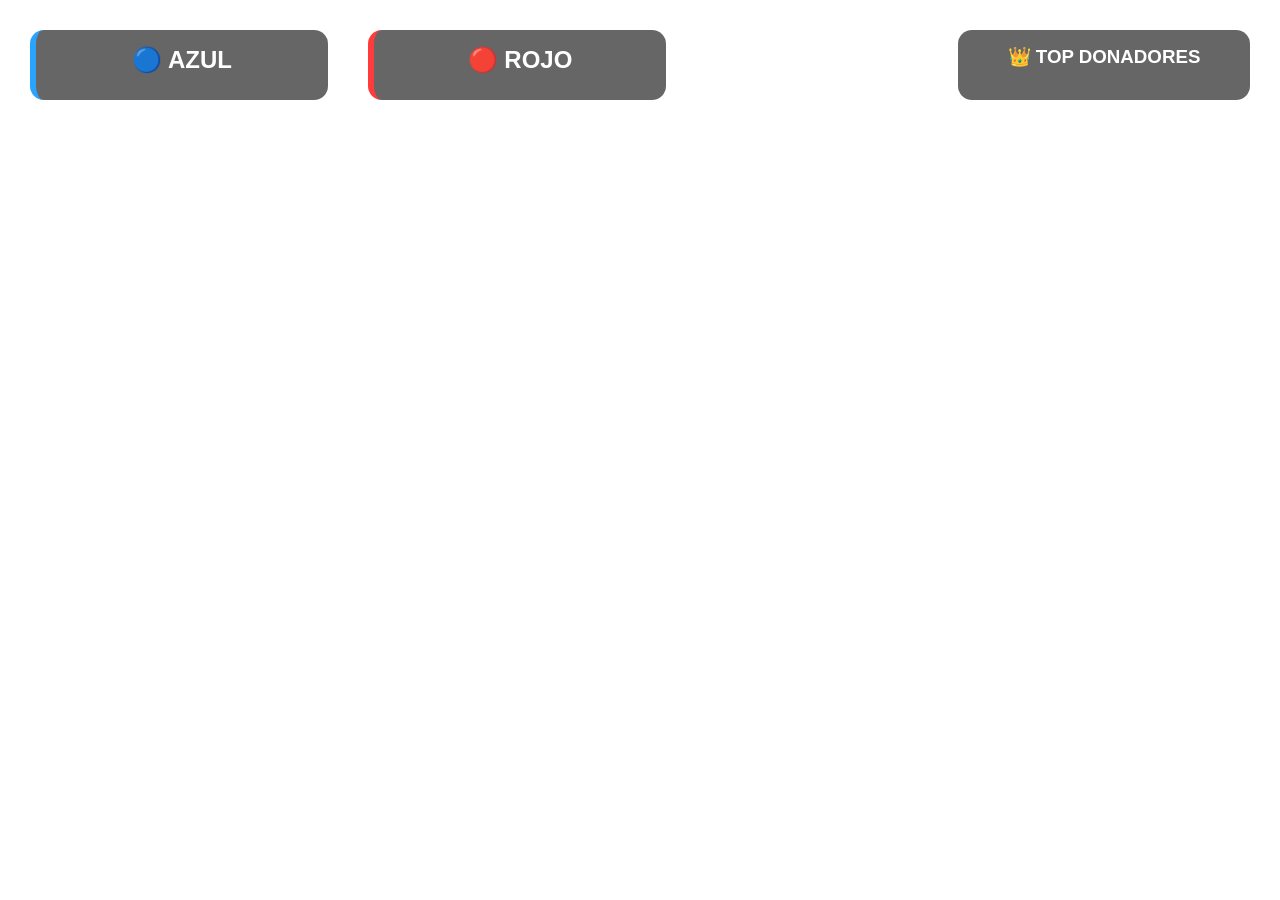
==== overlay/index.html @ 1ff8f3d5 "optimized overlay" ====
<!DOCTYPE html>
<html lang="es">
<head>
  <meta charset="UTF-8">
  <title>AoE TikTok Battle</title>

  <script src="https://cdn.socket.io/4.7.5/socket.io.min.js"></script>
  <link rel="stylesheet" href="styles.css">
</head>
<body>

  <!-- SCOREBOARD -->
  <div id="scoreboard">
    <div class="team blue">
      <h2>🔵 AZUL</h2>
      <div class="units" id="units-vm1"></div>
    </div>

    <div class="team red">
      <h2>🔴 ROJO</h2>
      <div class="units" id="units-vm2"></div>
    </div>
  </div>

  <!-- DONATIONS -->
  <div id="feed"></div>

  <!-- TOP DONATORS -->
  <div id="top">
    <h3>👑 TOP DONADORES</h3>
    <ol id="top-list"></ol>
  </div>

  <script src="overlay.js"></script>
</body>
</html>
---- overlay/styles.css ----
html, body {
  margin: 0;
  padding: 0;
  background: transparent;
  font-family: 'Segoe UI', Arial, sans-serif;
  color: #fff;
}

/* SCOREBOARD */
#scoreboard {
  position: fixed;
  top: 30px;
  left: 30px;
  display: flex;
  gap: 40px;
}

.team {
  background: rgba(0,0,0,0.6);
  border-radius: 14px;
  padding: 16px;
  width: 260px;
}

.team.blue { border-left: 6px solid #2aa3ff; }
.team.red  { border-left: 6px solid #ff3b3b; }

.team h2 {
  margin: 0 0 10px;
  text-align: center;
}

.units {
  display: grid;
  grid-template-columns: repeat(4, 1fr);
  gap: 8px;
}

.unit {
  background: rgba(255,255,255,0.08);
  border-radius: 8px;
  padding: 6px;
  text-align: center;
  font-size: 12px;
}

.unit img {
  width: 32px;
}

/* FEED */
#feed {
  position: fixed;
  bottom: 40px;
  left: 40px;
  display: flex;
  flex-direction: column;
  gap: 10px;
}

.event {
  background: rgba(0,0,0,0.7);
  border-radius: 10px;
  padding: 10px 14px;
  animation: slide 0.3s ease;
}

@keyframes slide {
  from { opacity: 0; transform: translateX(-20px); }
  to   { opacity: 1; transform: translateX(0); }
}

/* TOP */
#top {
  position: fixed;
  top: 30px;
  right: 30px;
  background: rgba(0,0,0,0.6);
  border-radius: 14px;
  padding: 16px;
  width: 260px;
}

#top h3 {
  margin: 0 0 10px;
  text-align: center;
}

#top-list li {
  margin-bottom: 6px;
}
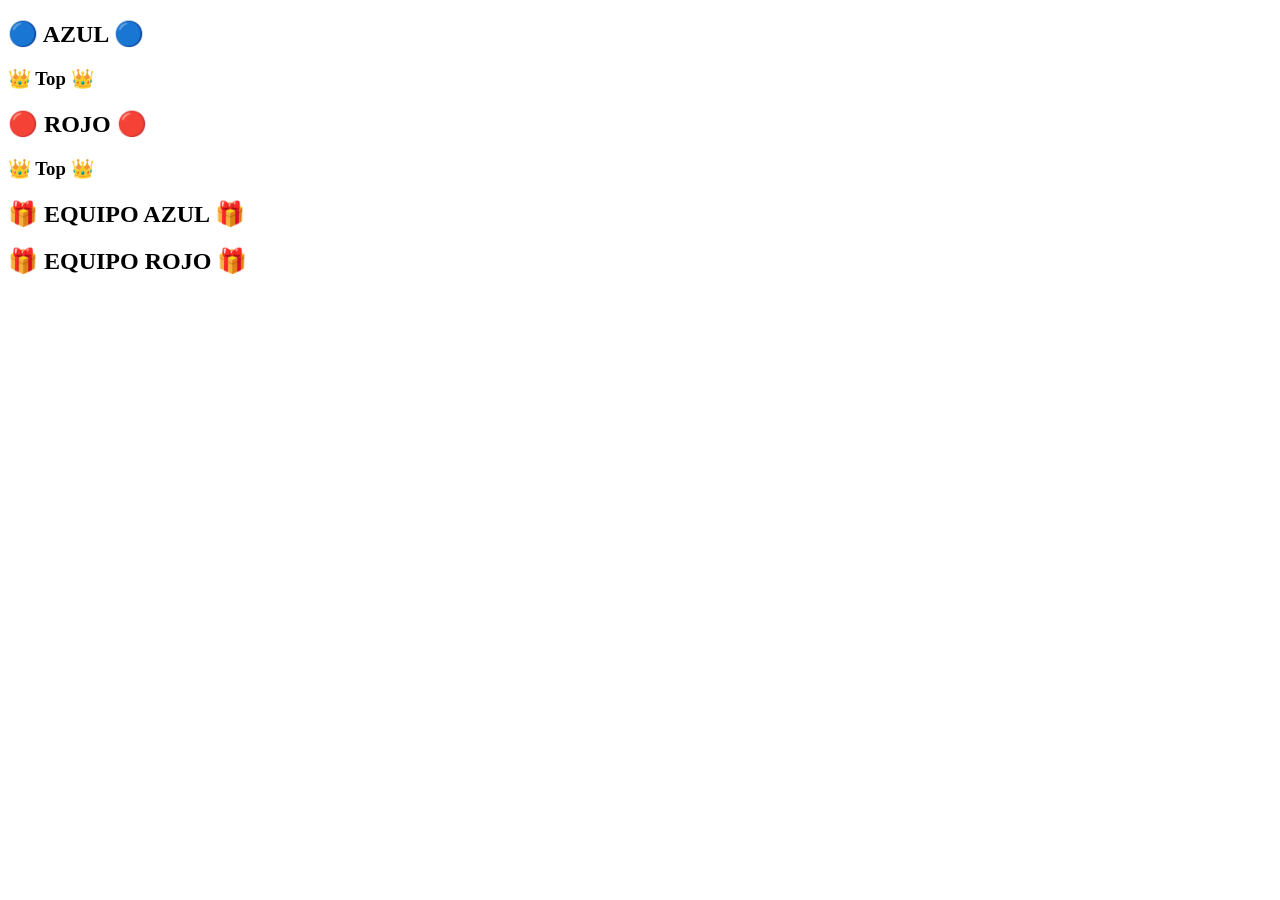
==== commit 5fdc6777: "ADD ALL IMAGES" ====
--- a/overlay/index.html
+++ b/overlay/index.html
@@ -2,35 +2,53 @@
 <html lang="es">
 <head>
   <meta charset="UTF-8">
-  <title>AoE TikTok Battle</title>
+  <title>AoE Battle Overlay</title>
 
   <script src="https://cdn.socket.io/4.7.5/socket.io.min.js"></script>
-  <link rel="stylesheet" href="styles.css">
+  <link rel="stylesheet" href="overlay/styles.css">
 </head>
 <body>
 
-  <!-- SCOREBOARD -->
-  <div id="scoreboard">
+  <!-- POWER BAR -->
+  <div id="power-bar">
+    <div id="blue-power"></div>
+    <div id="red-power"></div>
+  </div>
+
+  <!-- TEAMS -->
+  <div id="teams">
     <div class="team blue">
-      <h2>🔵 AZUL</h2>
+      <h2>🔵 AZUL 🔵</h2>
+      <div class="top">
+  <h3>👑 Top 👑</h3>
+  <ol class="top-list" id="top-vm1"></ol>
+</div>
       <div class="units" id="units-vm1"></div>
     </div>
 
     <div class="team red">
-      <h2>🔴 ROJO</h2>
+      <h2>🔴 ROJO 🔴</h2>
+      <div class="top">
+    <h3>👑 Top 👑</h3>
+    <ol class="top-list" id="top-vm1"></ol>
+    </div>
       <div class="units" id="units-vm2"></div>
     </div>
   </div>
 
-  <!-- DONATIONS -->
-  <div id="feed"></div>
-
-  <!-- TOP DONATORS -->
-  <div id="top">
-    <h3>👑 TOP DONADORES</h3>
-    <ol id="top-list"></ol>
+  <!-- INFO BAR -->
+<div id="info-bar">
+  <div class="info-team blue">
+    <h2>🎁 EQUIPO AZUL 🎁</h2>
+    <div class="info-units" id="info-vm1"></div>
   </div>
 
-  <script src="overlay.js"></script>
+  <div class="info-team red">
+    <h2>🎁 EQUIPO ROJO 🎁</h2>
+    <div class="info-units" id="info-vm2"></div>
+  </div>
+</div>
+
+  <script src="overlay/overlay.js"></script>
 </body>
 </html>
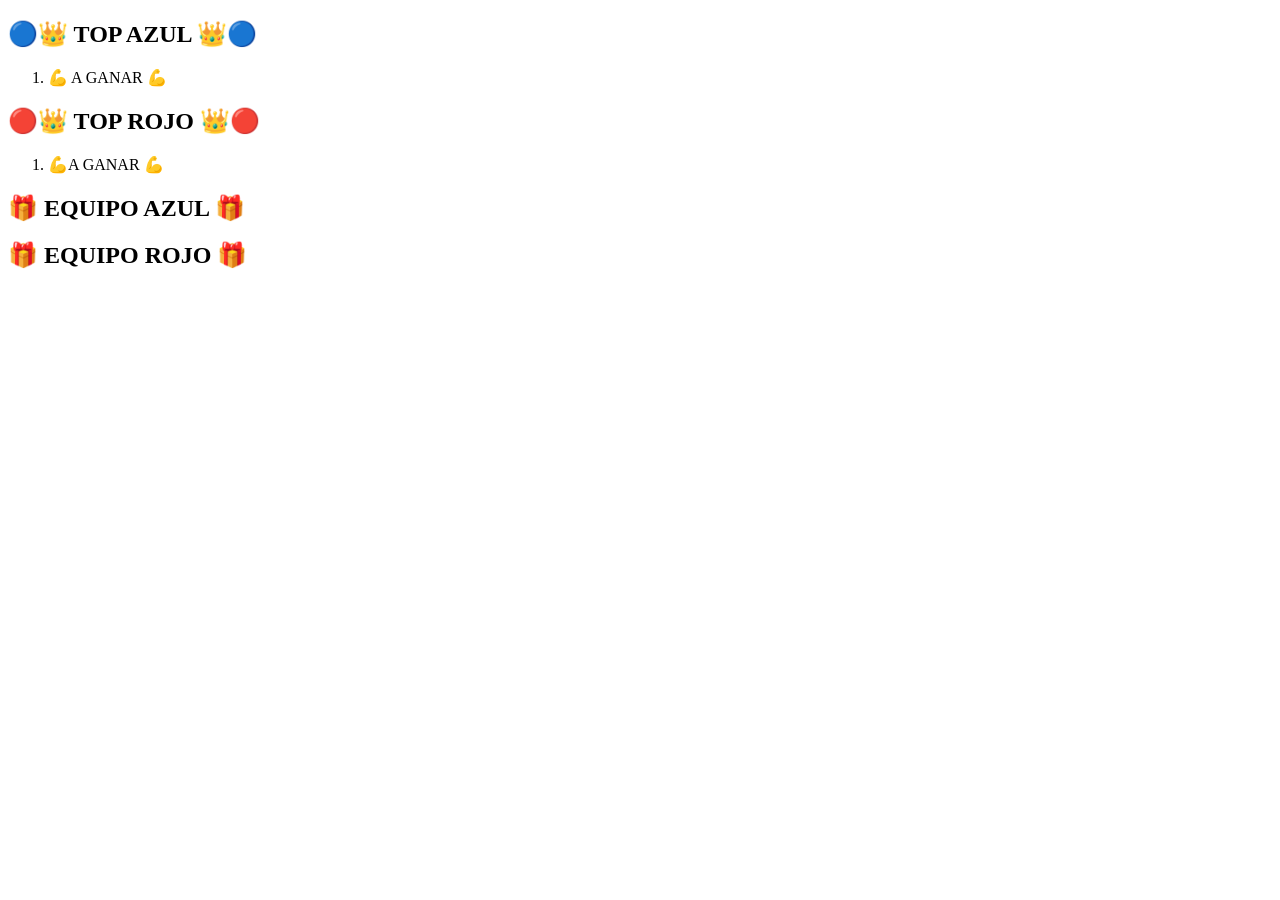
==== commit 02cd91d5: "solve default and power bar" ====
--- a/overlay/index.html
+++ b/overlay/index.html
@@ -10,29 +10,36 @@
 <body>
 
   <!-- POWER BAR -->
-  <div id="power-bar">
-    <div id="blue-power"></div>
-    <div id="red-power"></div>
-  </div>
+<div id="power-bar">
+  <div id="blue-power"></div>
+  <div id="red-power"></div>
+  <div id="blue-points" class="power-text"></div>
+  <div id="red-points" class="power-text"></div>
+</div>
+
 
   <!-- TEAMS -->
   <div id="teams">
     <div class="team blue">
-      <h2>🔵 AZUL 🔵</h2>
+      <h2>🔵👑 TOP AZUL 👑🔵</h2>
       <div class="top">
-  <h3>👑 Top 👑</h3>
-  <ol class="top-list" id="top-vm1"></ol>
+  <h3></h3>
+  <ol class="top-list" id="top-vm1">
+    <li class="top-player pending">💪 A GANAR 💪</li>
+  </ol>
 </div>
       <div class="units" id="units-vm1"></div>
     </div>
 
     <div class="team red">
-      <h2>🔴 ROJO 🔴</h2>
+      <h2>🔴👑 TOP ROJO 👑🔴</h2>
       <div class="top">
-    <h3>👑 Top 👑</h3>
-    <ol class="top-list" id="top-vm1"></ol>
+    <ol class="top-list" id="top-vm2">
+      <li class="top-player pending"> 💪A GANAR 💪</li>
+    </ol>
     </div>
-      <div class="units" id="units-vm2"></div>
+      <div class="units" id="units-vm2">
+      </div>
     </div>
   </div>
 
